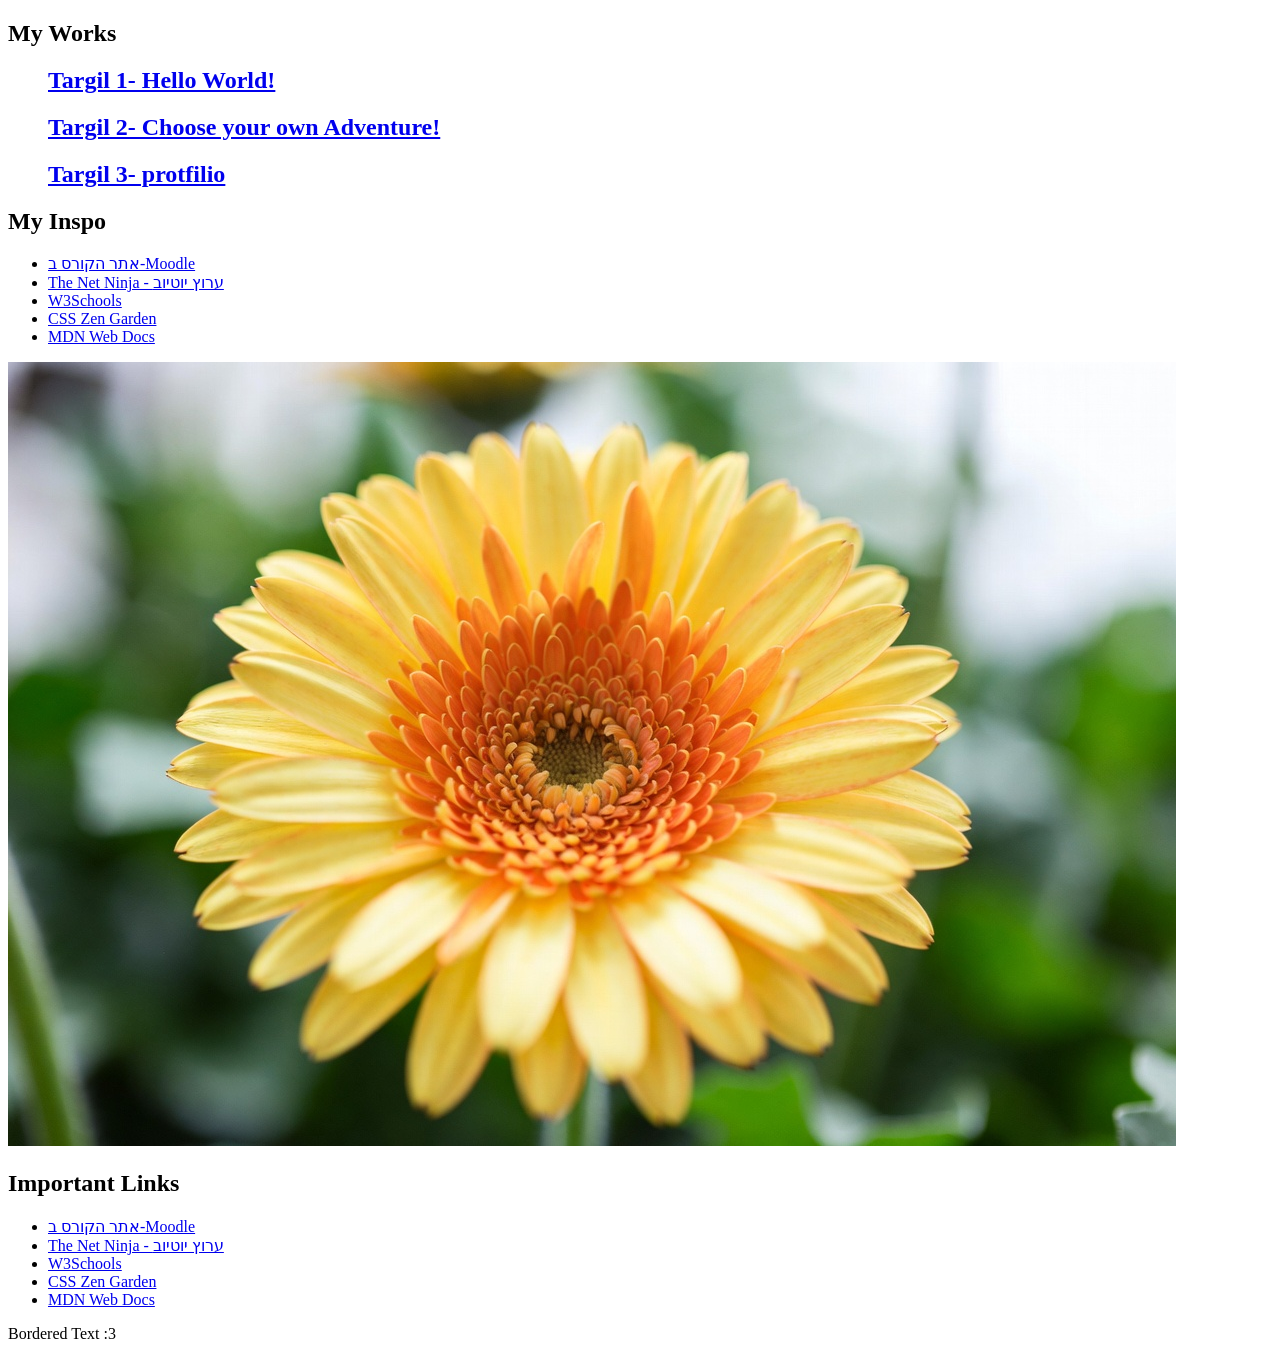
==== index.html @ 4e0507dd "Update index.html" ====
<!DOCTYPE html>
<html>
<head>
<title>MyTargilim</title>
</head>
<body>
<main class="columns-container">
<section class="column">
<div>
<h1>My Works</h1>
<ul>
<h1><a href="hello-world/index.html"><span>Targil 1- Hello World!</span></a></h1>
<h1><a href="2/pizza.html"><span>Targil 2- Choose your own Adventure!</span></a></h1>
<h1><a href="index.html"><span>Targil 3- protfilio </span></a></h1>
</ul>
</div>
</section>
      
<section class="column">
<div>
<h1>My Inspo</h1>
<ul>
<li><a href="https://moodle.tau.ac.il/course/view.php?id=851830601" target="_blank">אתר הקורס ב-Moodle</a></li>
<li><a href="https://www.youtube.com/channel/UCW5YeuERMmlnqo4oq8vwUpg" target="_blank">The Net Ninja - ערוץ יוטיוב</a></li>
<li><a href="https://www.w3schools.com/" target="_blank">W3Schools</a></li>
<li><a href="http://www.csszengarden.com/" target="_blank">CSS Zen Garden</a></li>
<li><a href="https://developer.mozilla.org/" target="_blank">MDN Web Docs</a></li>
</ul>
<img src="flower.jpg" alt="flower">
</div>
</section>
<section class="column">
<div>
<h1>Important Links</h1>
<ul>
<li><a href="https://moodle.tau.ac.il/course/view.php?id=851830601" target="_blank">אתר הקורס ב-Moodle</a></li>
<li><a href="https://www.youtube.com/channel/UCW5YeuERMmlnqo4oq8vwUpg" target="_blank">The Net Ninja - ערוץ יוטיוב</a></li>
<li><a href="https://www.w3schools.com/" target="_blank">W3Schools</a></li>
<li><a href="http://www.csszengarden.com/" target="_blank">CSS Zen Garden</a></li>
<li><a href="https://developer.mozilla.org/" target="_blank">MDN Web Docs</a></li> 
</ul>
<div class="border-demo">
<p>Bordered Text :3</p>
</div>
</div>
</section>
      
</main>
</body>
</html>
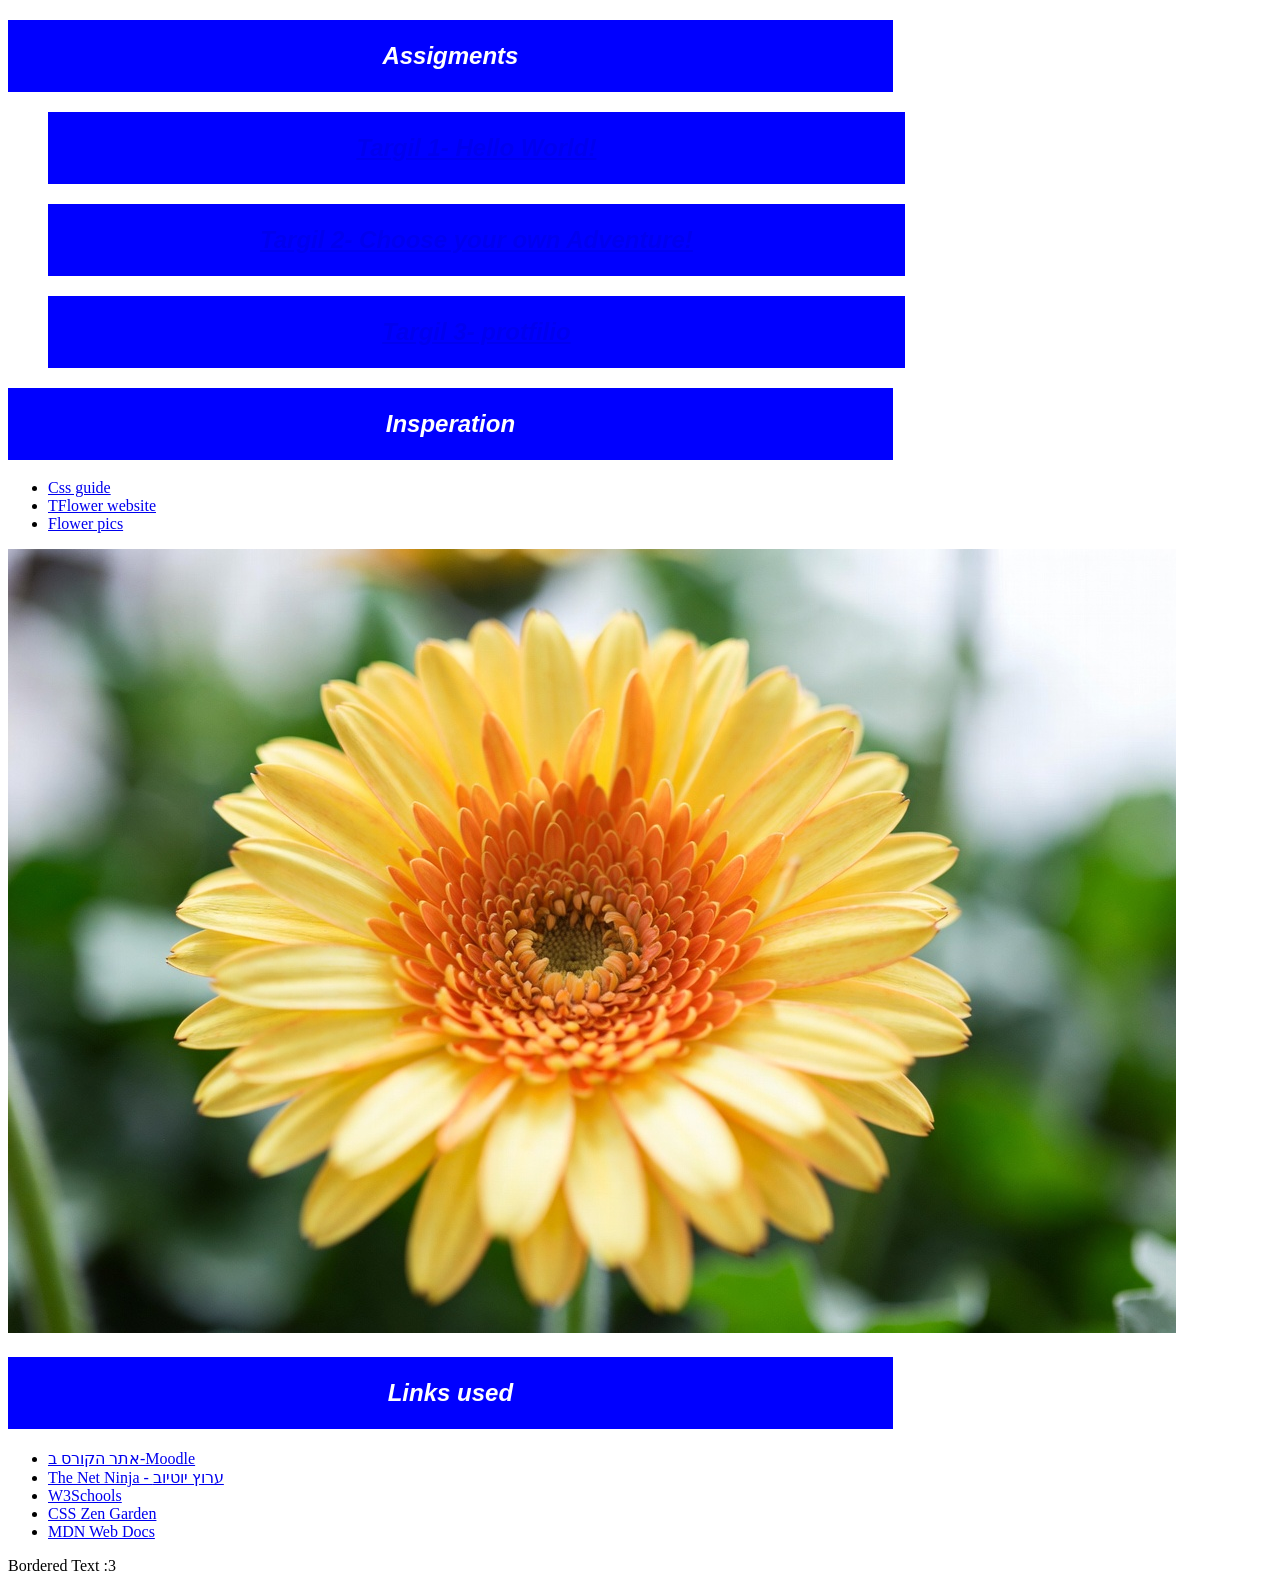
==== commit cc6c419c: "Update index.html" ====
--- a/index.html
+++ b/index.html
@@ -1,13 +1,14 @@
 <!DOCTYPE html>
 <html>
 <head>
+<link rel="stylesheet" href="style.css">
 <title>MyTargilim</title>
 </head>
 <body>
 <main class="columns-container">
 <section class="column">
 <div>
-<h1>My Works</h1>
+<h1>Assigments</h1>
 <ul>
 <h1><a href="hello-world/index.html"><span>Targil 1- Hello World!</span></a></h1>
 <h1><a href="2/pizza.html"><span>Targil 2- Choose your own Adventure!</span></a></h1>
@@ -18,20 +19,18 @@
       
 <section class="column">
 <div>
-<h1>My Inspo</h1>
+<h1>Insperation</h1>
 <ul>
-<li><a href="https://moodle.tau.ac.il/course/view.php?id=851830601" target="_blank">אתר הקורס ב-Moodle</a></li>
-<li><a href="https://www.youtube.com/channel/UCW5YeuERMmlnqo4oq8vwUpg" target="_blank">The Net Ninja - ערוץ יוטיוב</a></li>
-<li><a href="https://www.w3schools.com/" target="_blank">W3Schools</a></li>
-<li><a href="http://www.csszengarden.com/" target="_blank">CSS Zen Garden</a></li>
-<li><a href="https://developer.mozilla.org/" target="_blank">MDN Web Docs</a></li>
+<li><a href="https://www.youtube.com/watch?v=i1FeOOhNnwU" target="_blank">Css guide</a></li>
+<li><a href="httpshttps://www.youtube.com/shorts/xVlp-8vLSp0" target="_blank">TFlower website</a></li>
+<li><a href="https://www.magnific.com/free-photos-vectors/flower" target="_blank">Flower pics</a></li>
 </ul>
 <img src="flower.jpg" alt="flower">
 </div>
 </section>
 <section class="column">
 <div>
-<h1>Important Links</h1>
+<h1>Links used</h1>
 <ul>
 <li><a href="https://moodle.tau.ac.il/course/view.php?id=851830601" target="_blank">אתר הקורס ב-Moodle</a></li>
 <li><a href="https://www.youtube.com/channel/UCW5YeuERMmlnqo4oq8vwUpg" target="_blank">The Net Ninja - ערוץ יוטיוב</a></li>
--- a/style.css
+++ b/style.css
@@ -0,0 +1,9 @@
+h1 {
+    width: 70%;
+    color: white;
+    background-color: blue;
+    font-family: Impact, Arial, Courier;
+    font-style: italic;
+    text-align: center;
+    line-height: 300%
+}
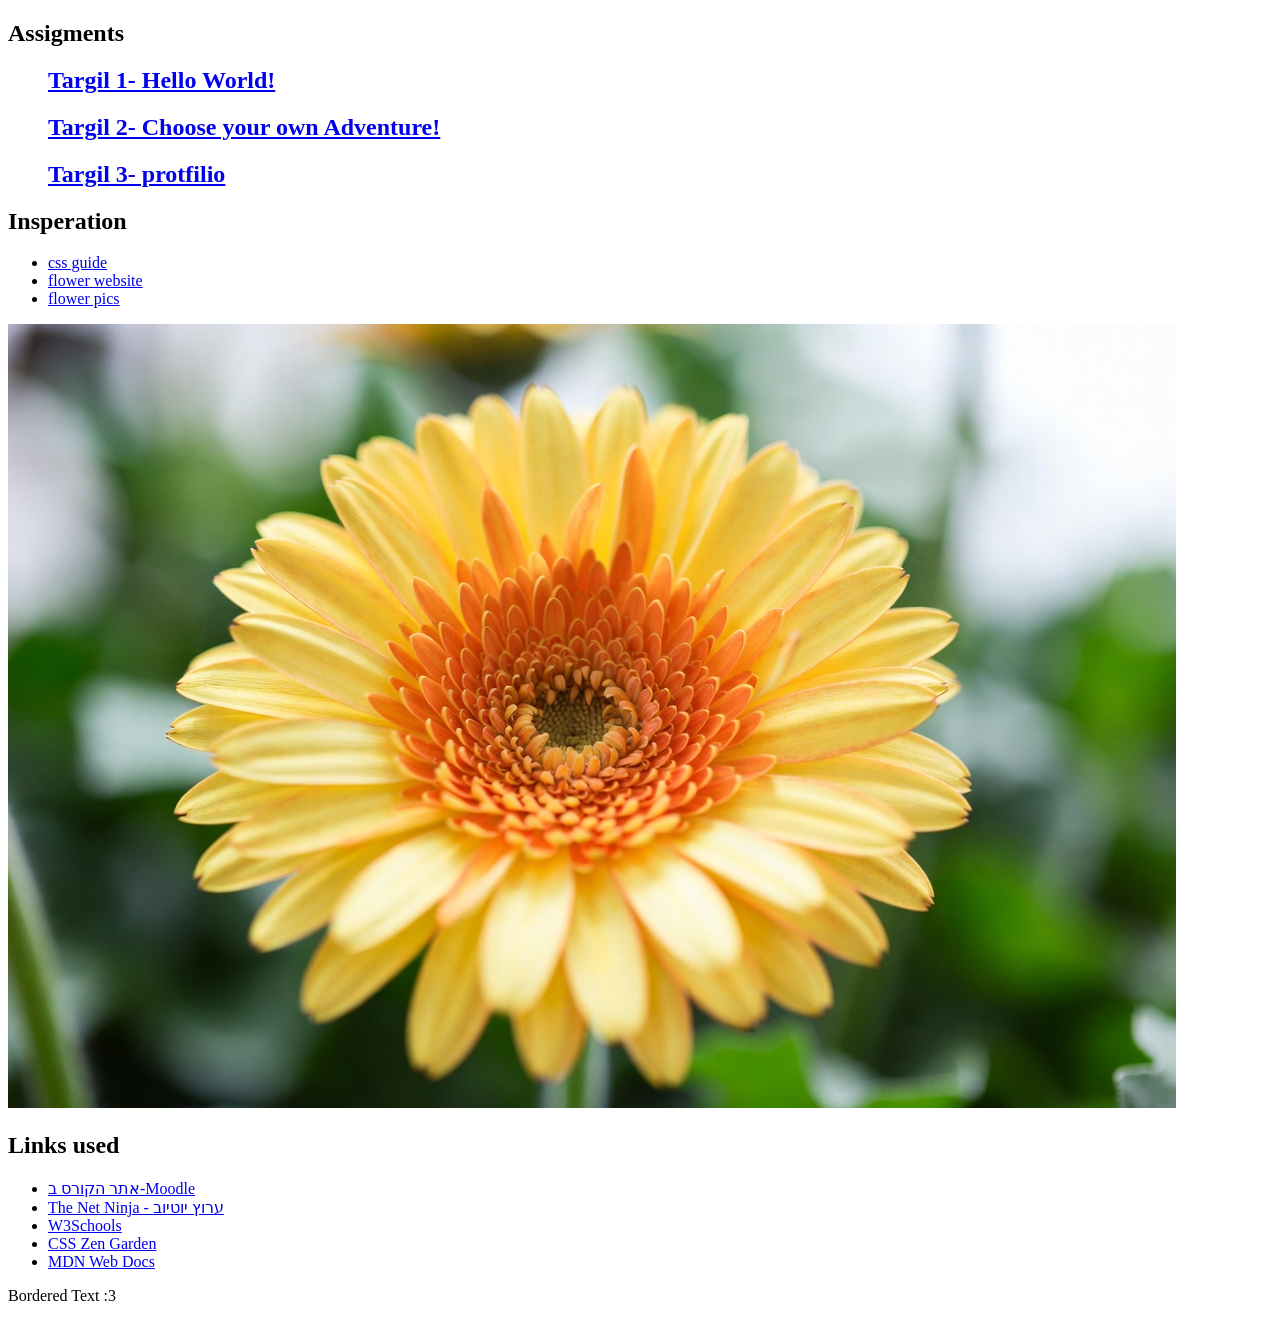
==== commit 3fb0e435: "Update index.html" ====
--- a/index.html
+++ b/index.html
@@ -21,9 +21,9 @@
 <div>
 <h1>Insperation</h1>
 <ul>
-<li><a href="https://www.youtube.com/watch?v=i1FeOOhNnwU" target="_blank">Css guide</a></li>
-<li><a href="httpshttps://www.youtube.com/shorts/xVlp-8vLSp0" target="_blank">TFlower website</a></li>
-<li><a href="https://www.magnific.com/free-photos-vectors/flower" target="_blank">Flower pics</a></li>
+<li><a href="https://www.youtube.com/watch?v=i1FeOOhNnwU" target="_blank">css guide</a></li>
+<li><a href="httpshttps://www.youtube.com/shorts/xVlp-8vLSp0" target="_blank">flower website</a></li>
+<li><a href="https://www.magnific.com/free-photos-vectors/flower" target="_blank">flower pics</a></li>
 </ul>
 <img src="flower.jpg" alt="flower">
 </div>
--- a/style.css
+++ b/style.css
@@ -1,9 +1 @@
-h1 {
-    width: 70%;
-    color: white;
-    background-color: blue;
-    font-family: Impact, Arial, Courier;
-    font-style: italic;
-    text-align: center;
-    line-height: 300%
-}
+
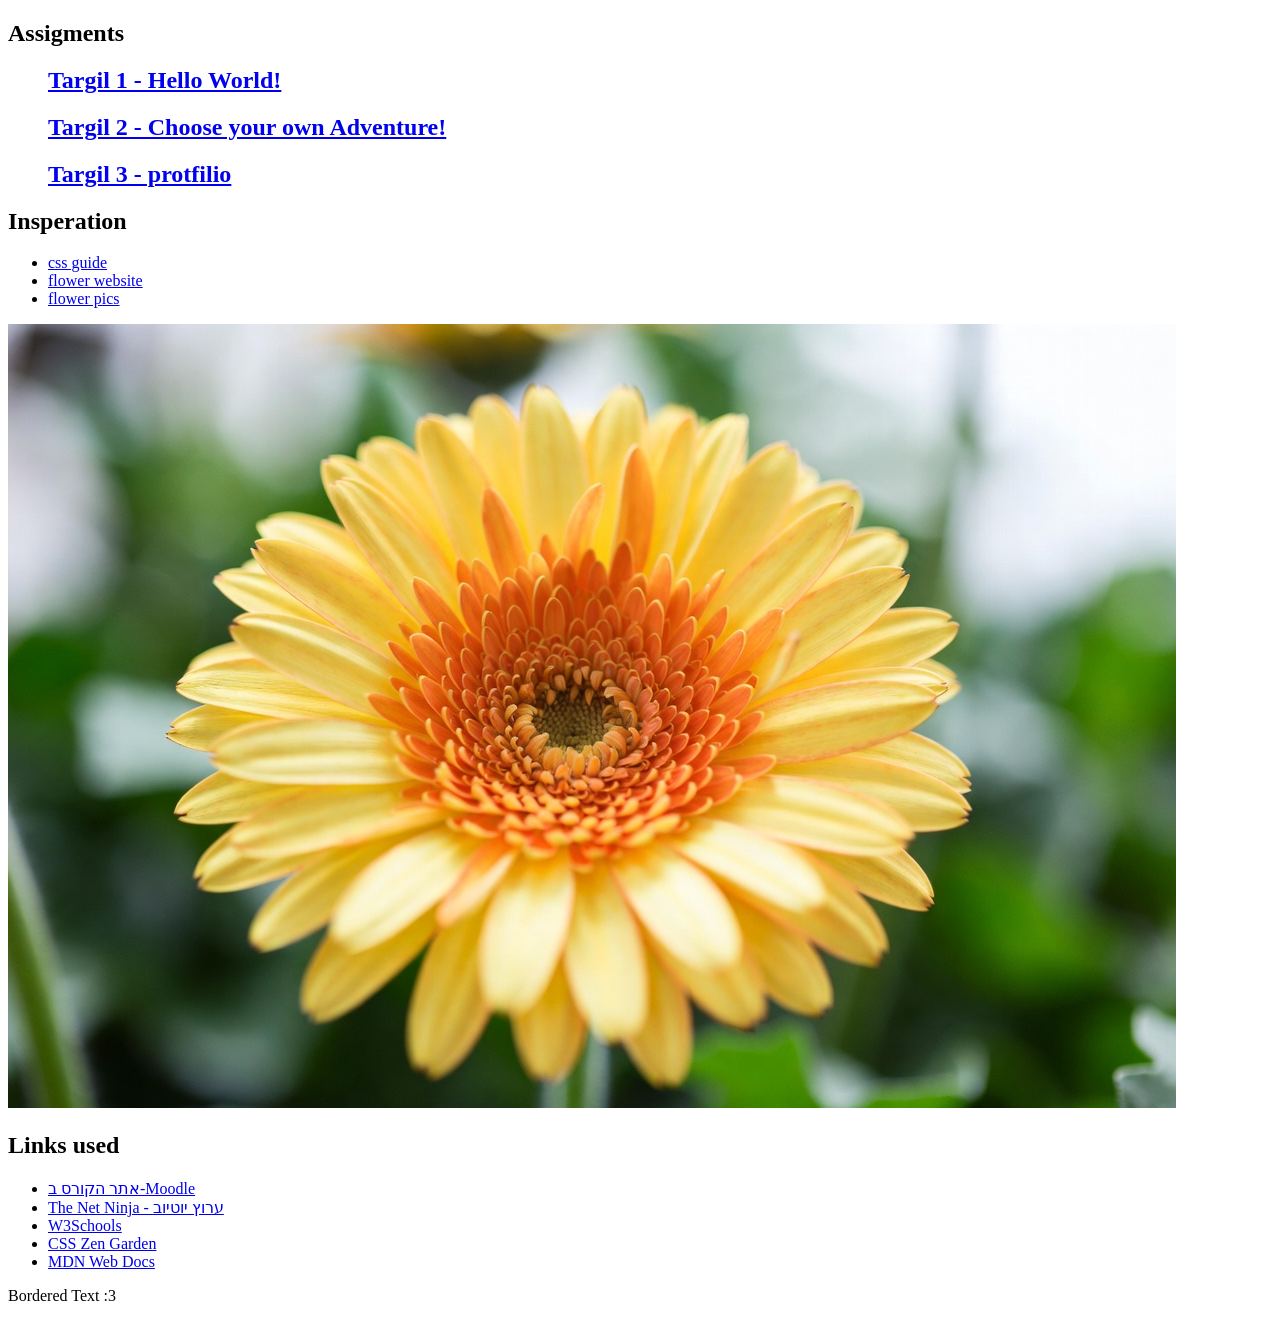
==== commit 1e510e89: "Update index.html" ====
--- a/index.html
+++ b/index.html
@@ -10,9 +10,9 @@
 <div>
 <h1>Assigments</h1>
 <ul>
-<h1><a href="hello-world/index.html"><span>Targil 1- Hello World!</span></a></h1>
-<h1><a href="2/pizza.html"><span>Targil 2- Choose your own Adventure!</span></a></h1>
-<h1><a href="index.html"><span>Targil 3- protfilio </span></a></h1>
+<h1><a href="hello-world/index.html"><span>Targil 1 - Hello World!</span></a></h1>
+<h1><a href="2/pizza.html"><span>Targil 2 - Choose your own Adventure!</span></a></h1>
+<h1><a href="index.html"><span>Targil 3 - protfilio </span></a></h1>
 </ul>
 </div>
 </section>
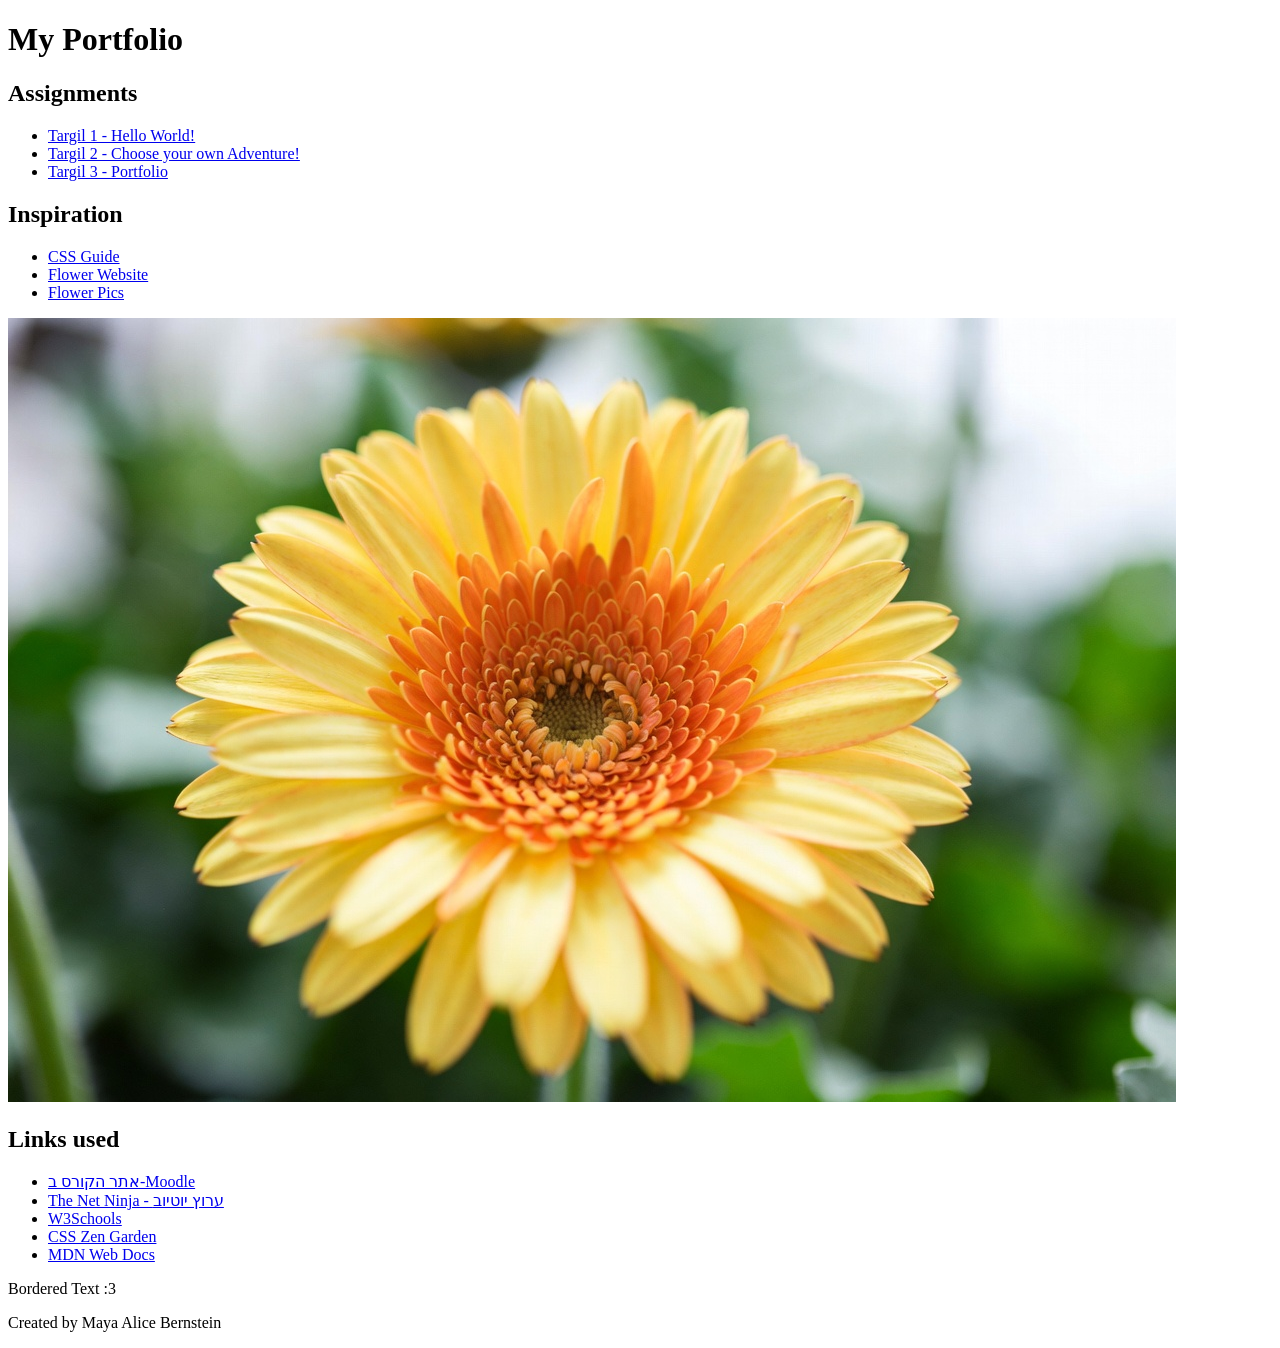
==== commit a16cf3b8: "Update index.html" ====
--- a/index.html
+++ b/index.html
@@ -1,36 +1,44 @@
 <!DOCTYPE html>
 <html>
 <head>
+<meta charset="UTF-8">
 <link rel="stylesheet" href="style.css">
 <title>MyTargilim</title>
 </head>
 <body>
+
+<header>
+<h1 class="main-title">My Portfolio</h1>
+</header>
+
 <main class="columns-container">
+        
 <section class="column">
-<div>
-<h1>Assigments</h1>
+<h2>Assignments</h2>
+<div class="box">
 <ul>
-<h1><a href="hello-world/index.html"><span>Targil 1 - Hello World!</span></a></h1>
-<h1><a href="2/pizza.html"><span>Targil 2 - Choose your own Adventure!</span></a></h1>
-<h1><a href="index.html"><span>Targil 3 - protfilio </span></a></h1>
+<li><a href="hello-world/index.html">Targil 1 - Hello World!</a></li>
+<li><a href="2/pizza.html">Targil 2 - Choose your own Adventure!</a></li>
+<li><a href="index.html">Targil 3 - Portfolio</a></li>
 </ul>
 </div>
 </section>
-      
+              
 <section class="column">
-<div>
-<h1>Insperation</h1>
+<h2>Inspiration</h2>
+<div class="box">
 <ul>
-<li><a href="https://www.youtube.com/watch?v=i1FeOOhNnwU" target="_blank">css guide</a></li>
-<li><a href="httpshttps://www.youtube.com/shorts/xVlp-8vLSp0" target="_blank">flower website</a></li>
-<li><a href="https://www.magnific.com/free-photos-vectors/flower" target="_blank">flower pics</a></li>
+<li><a href="https://www.youtube.com/watch?v=i1FeOOhNnwU" target="_blank">CSS Guide</a></li>
+<li><a href="https://www.youtube.com/shorts/xVlp-8vLSp0" target="_blank">Flower Website</a></li>
+<li><a href="https://www.magnific.com/free-photos-vectors/flower" target="_blank">Flower Pics</a></li>
 </ul>
 <img src="flower.jpg" alt="flower">
 </div>
 </section>
+
 <section class="column">
-<div>
-<h1>Links used</h1>
+<h2>Links used</h2>
+<div class="box">
 <ul>
 <li><a href="https://moodle.tau.ac.il/course/view.php?id=851830601" target="_blank">אתר הקורס ב-Moodle</a></li>
 <li><a href="https://www.youtube.com/channel/UCW5YeuERMmlnqo4oq8vwUpg" target="_blank">The Net Ninja - ערוץ יוטיוב</a></li>
@@ -43,7 +51,12 @@
 </div>
 </div>
 </section>
-      
+              
 </main>
+
+<footer>
+<p>Created by Maya Alice Bernstein</p>
+</footer>
+
 </body>
 </html>
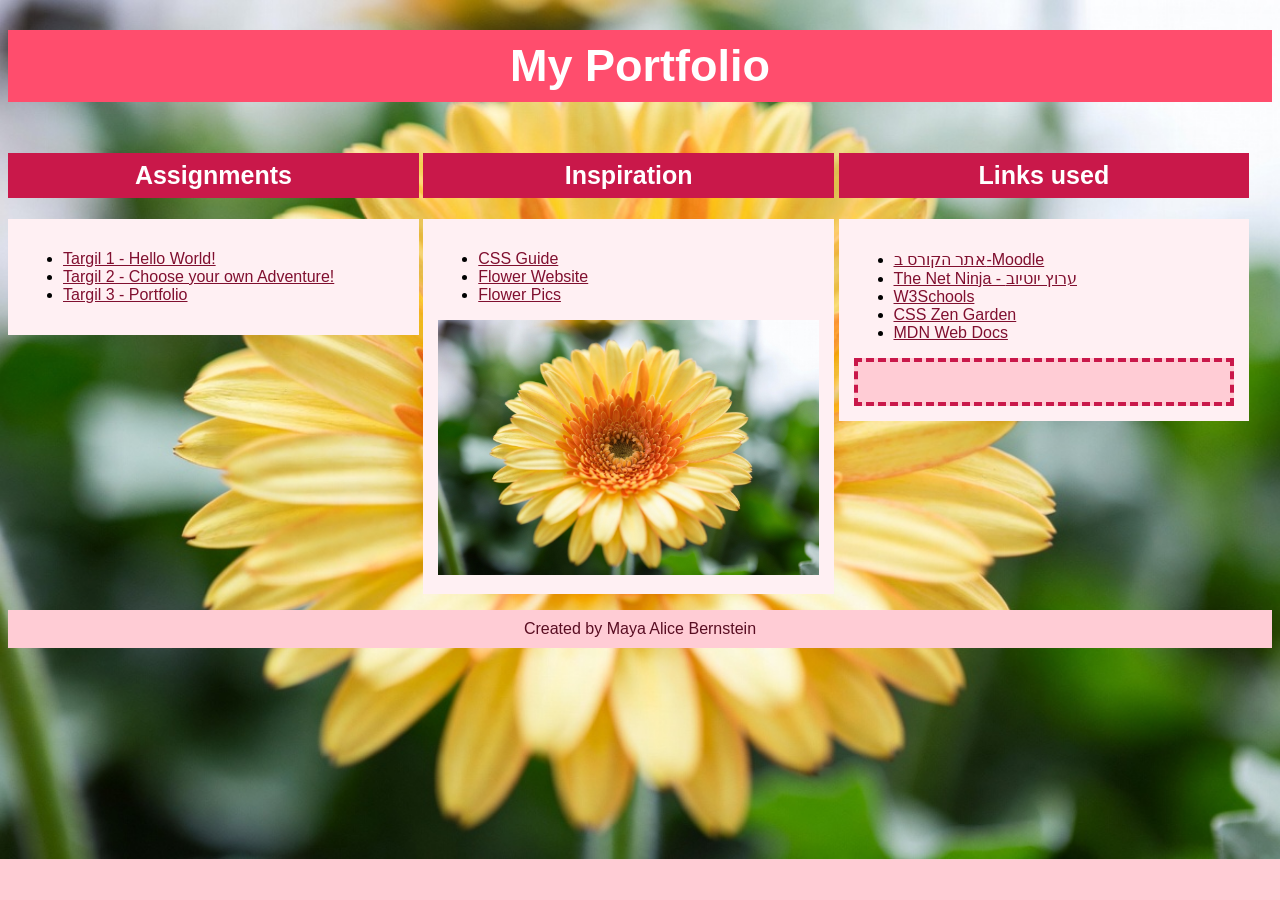
==== commit 64e6093c: "Update index.html" ====
--- a/index.html
+++ b/index.html
@@ -29,7 +29,7 @@
 <div class="box">
 <ul>
 <li><a href="https://www.youtube.com/watch?v=i1FeOOhNnwU" target="_blank">CSS Guide</a></li>
-<li><a href="https://www.youtube.com/shorts/xVlp-8vLSp0" target="_blank">Flower Website</a></li>
+<li><a href="https://www.youtube.com/watch?v=cLOT0APQzDs" target="_blank">Flower Website</a></li>
 <li><a href="https://www.magnific.com/free-photos-vectors/flower" target="_blank">Flower Pics</a></li>
 </ul>
 <img src="flower.jpg" alt="flower">
@@ -47,7 +47,6 @@
 <li><a href="https://developer.mozilla.org/" target="_blank">MDN Web Docs</a></li> 
 </ul>
 <div class="border-demo">
-<p>Bordered Text :3</p>
 </div>
 </div>
 </section>
--- a/style.css
+++ b/style.css
@@ -1 +1,62 @@
+body {
+    background-image: url('flower.jpg');
+    background-size: cover;
+    background-repeat: no-repeat;
+    background-color: #ffccd5;
+    font-family: Arial, Courier, sans-serif;
+}
 
+.main-title {
+    color: #ffffff;
+    background-color: #ff4d6d;
+    font-size: 45px;
+    text-align: center;
+    padding: 10px;
+}
+
+.column {
+    width: 32.5%;
+    display: inline-block;
+    vertical-align: top;
+}
+
+h2 {
+    color: #ffffff;
+    background-color: #c9184a;
+    text-align: center;
+    font-size: 25px;
+    padding: 8px;
+}
+
+.box {
+    background-color: #fff0f3;
+    padding: 15px;
+}
+
+img {
+    width: 100%;
+}
+
+.border-demo {
+    background-color: #ffccd5;
+    border: 4px dashed #c9184a;
+    padding: 20px;
+    color: #590d22;
+    font-weight: bold;
+}
+
+a {
+    color: #800f2f;
+}
+
+a:hover {
+    background-color: #ffbe0b;
+    color: black;
+}
+
+footer p {
+    background-color: #ffccd5;
+    color: #590d22;
+    text-align: center;
+    padding: 10px;
+}
